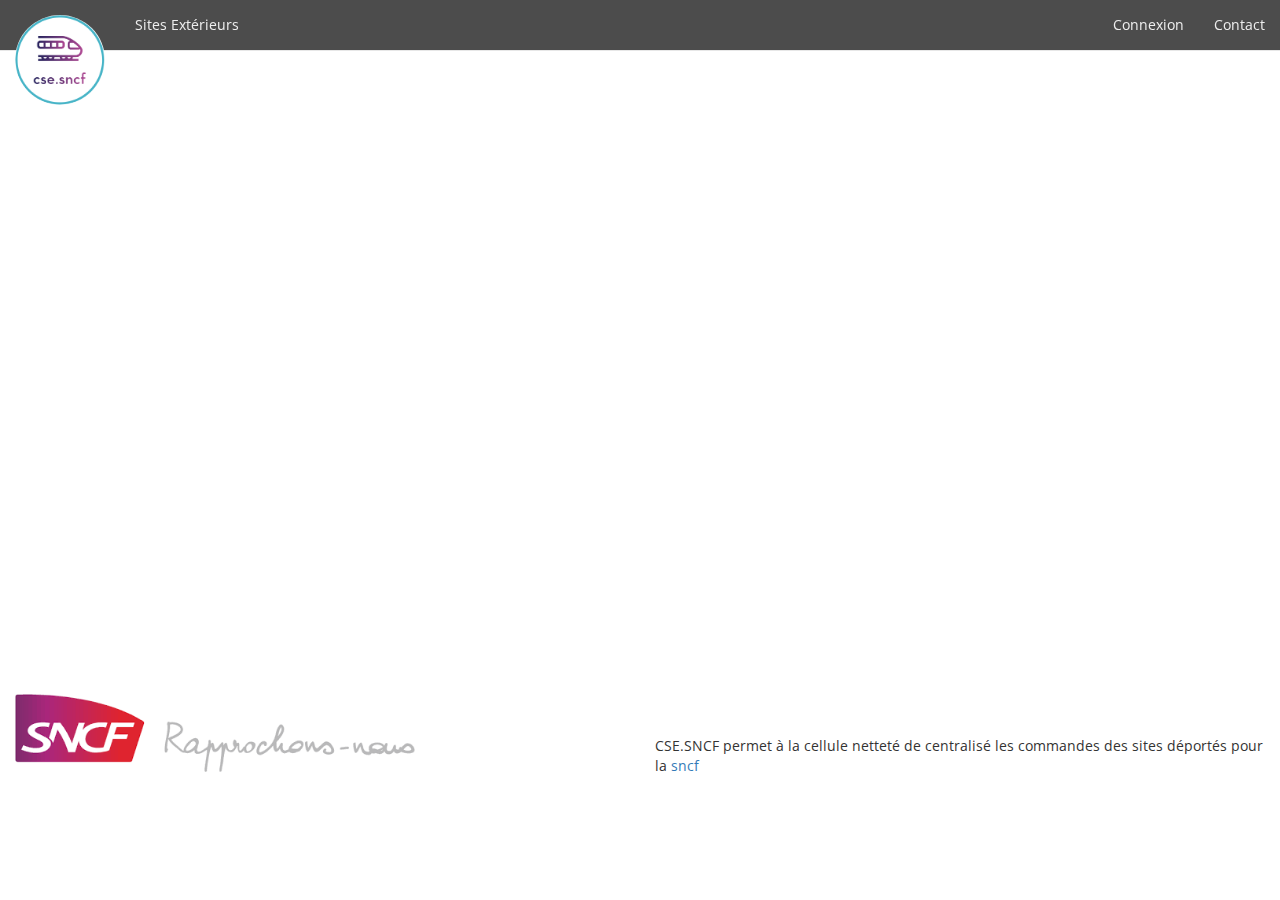
==== connexion.html @ 722c82d9 "mise en service des pages pour les sites extérieurs" ====
<!DOCTYPE html>
<html>
  <head>
    <title>CSE.SNCF</title>
    
    <meta charset="utf-8">
    <meta http-equiv="X-UA-Compatible" content="IE=edge">
    <meta name="viewport" content="width=device-width, initial-scale=1">

    <title>--- CSE.SNCF ---</title>

 <link rel="stylesheet" href="https://maxcdn.bootstrapcdn.com/bootstrap/3.3.7/css/bootstrap.min.css">
    <link rel="stylesheet" href="https://maxcdn.bootstrapcdn.com/font-awesome/4.7.0/css/font-awesome.min.css">
    <link href="https://fonts.googleapis.com/css?family=Open+Sans:300,400,700" rel="stylesheet">
    <link rel="stylesheet" href="css/style.css">

    <!-- HTML5 Shim and Respond.js IE8 support of HTML5 elements and media queries -->
    <!-- Leave those next 4 lines if you care about users using IE8 -->
    <!--[if lt IE 9]>
      <script src="https://oss.maxcdn.com/html5shiv/3.7.2/html5shiv.min.js"></script>
      <script src="https://oss.maxcdn.com/respond/1.4.2/respond.min.js"></script>
    <![endif]-->
  </head>
  <body>


   <nav class="navbar navbar-default navbar-transparent navbar-fixed-top">
  <div class="container-fluid">
    <!-- Brand and toggle get grouped for better mobile display -->
    <div class="navbar-header">
      <button type="button" class="navbar-toggle collapsed" data-toggle="collapse" data-target="#bs-example-navbar-collapse-1" aria-expanded="false">
        <span class="sr-only">Toggle navigation</span>
        <span class="icon-bar"></span>
        <span class="icon-bar"></span>
        <span class="icon-bar"></span>
      </button>
      <a class="navbar-brand" href="index.html"><img src="Images/logo2.png" class="logo" width="90"></a>
    </div>

    <ul class="nav navbar-nav ">

<li class="nav-item dropdown">
        <a class="nav-link dropdown-toggle" href="#" id="navbarDropdown" role="button" data-toggle="dropdown" aria-haspopup="true" aria-expanded="false">
          Sites Extérieurs
        </a>
        <div class="dropdown-menu" aria-labelledby="navbarDropdown">
          <a class="dropdown-item" href="site_dreux.html">Site de Dreux</a>
          <div class="spacer4"></div>
          <a class="dropdown-item" href="site_chartres.html">Site de Chartres</a>
          <div class="spacer4"></div>
          <a class="dropdown-item" href="site_rambouillet.html">Site de Rambouillet</a>
          <div class="spacer4"></div>
          <a class="dropdown-item" href="site_vouille.html">Site de Vouille</a>
          <div class="spacer4"></div>
          <a class="dropdown-item" href="site_montparnasse.html">Site de Montparnasse</a>
          <div class="spacer4"></div>
          <a class="dropdown-item" href="site_montrouge.html">Site de Montrouge</a>
          <div class="spacer4"></div>
        </div>
      </li>

</ul>











      <ul class="nav navbar-nav navbar-right">
    
        <li><a href="connexion.html">Connexion</a></li>
       <li><a href="contact.html">Contact</a></li>
          
          
           
            

          </ul>
        </li>
      </ul>
    </div><!-- /.navbar-collapse -->
  </div><!-- /.container-fluid -->
</nav>




    <div class="spacer3"></div> 
    <div class="spacer3"></div>
    <div class="spacer2"></div>
    <div class="spacer2"></div>



                    <div class="col-xs-6">

                   <img src="Images/logo_sncf.png" width="400">


                  </div>

                  </div>

                  <div class="col-xs-6">
                     <div class="spacer1"></div>

                  <p>
        CSE.SNCF permet à la cellule netteté de centralisé les commandes des sites déportés pour la 
        <a href="http://www.sncf.com">sncf</a>
                  <p>
                  
                  
                </div>
              </div>
            </div>
---- css/style.css ----
body {
	background-image: url("");
	font-family: "Open Sans";

}

#footer {
	background-color:black;
	color: #aaaaaa;
	padding-top: 2em;
	padding-bottom: 2em;
}

#wrapper {
	background-image: url("../images/fond.jpg");
	height: 800px; 
	background-repeat: no-repeat;
	background-size: cover;
	text-align: center;
	padding-top: 150px;
	color:white;
	text-shadow: 2px 2px 5px rgba(0,0,0.5);
}

#wrapper h1 {

	font-size : 70px ;
	margin-bottom: 0.5em;
}

#wrapper h2 {
	font-size: 35px;
	margin-top: 2em;
	
}

.spacer {
	height: 6em;
}

.spacer1 {
	height: 3em;
}

.spacer2 {
	height: 1em;
}

.spacer3 {
	height: 23.8em;
}

.spacer4 {
	height: 0.5em;
}

.feature p {
	font-weight: 300;
	letter-spacing: 2px;

}

.feature img {
	margin-bottom: 2em;
}

.navbar-transparent {
	background-color:rgba(0,0,0,0.4);
}

.navbar-transparent {
  background-color: rgba(0, 0, 0, 0.7);
}

.navbar-transparent .navbar-brand,
.navbar-transparent .navbar-nav > li > a {
  color: #eeeeee;
  line-height: 20px;
}

.navbar-transparent .navbar-nav > li > a:hover,
.navbar-transparent .navbar-nav > li > a:active,
.navbar-transparent .navbar-nav > li > a:focus,
.navbar-transparent .navbar-nav > .open > a,
.navbar-transparent .navbar-nav > .open > a:hover,
.navbar-transparent .navbar-nav > .open > a:focus {
  color: white;
  background-color: rgba(0, 0, 0, 0.3);
}

.navbar-transparent .navbar-brand:hover,
.navbar-transparent .navbar-brand:active,
.navbar-transparent .navbar-brand:focus {
  color: white;
}

.logo {
	border-radius: 60%
}
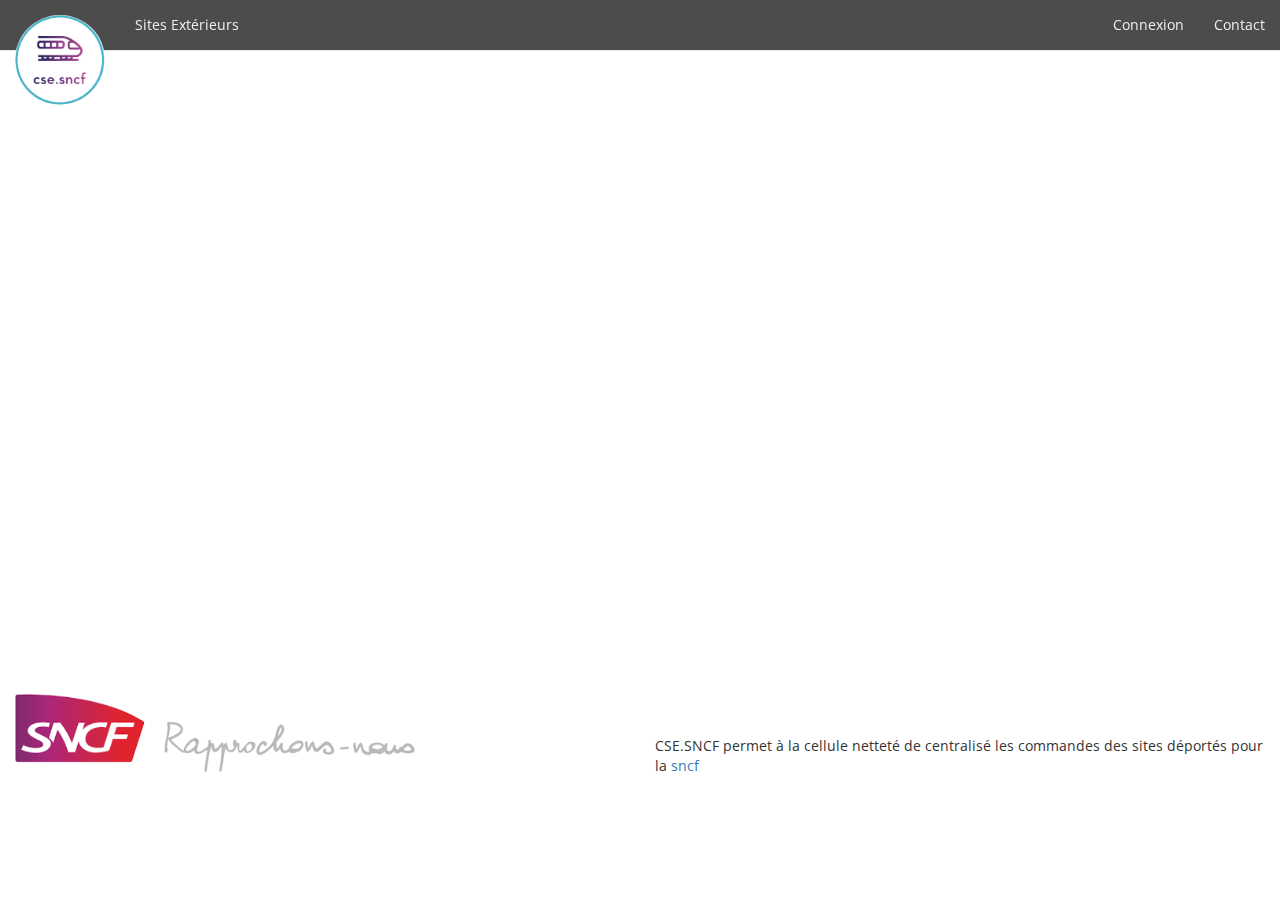
==== commit 7e0ba4c8: "creation_tableau_montrouge" ====
--- a/connexion.html
+++ b/connexion.html
@@ -37,14 +37,14 @@
       <a class="navbar-brand" href="index.html"><img src="Images/logo2.png" class="logo" width="90"></a>
     </div>
 
-    <ul class="nav navbar-nav ">
+       <ul class="nav navbar-nav ">
 
 <li class="nav-item dropdown">
         <a class="nav-link dropdown-toggle" href="#" id="navbarDropdown" role="button" data-toggle="dropdown" aria-haspopup="true" aria-expanded="false">
           Sites Extérieurs
         </a>
         <div class="dropdown-menu" aria-labelledby="navbarDropdown">
-          <a class="dropdown-item" href="site_dreux.html">Site de Dreux</a>
+           <a class="dropdown-item" href="site_dreux.html">Site de Dreux</a>
           <div class="spacer4"></div>
           <a class="dropdown-item" href="site_chartres.html">Site de Chartres</a>
           <div class="spacer4"></div>
@@ -62,18 +62,9 @@
 </ul>
 
 
-
-
-
-
-
-
-
-
-
       <ul class="nav navbar-nav navbar-right">
-    
-        <li><a href="connexion.html">Connexion</a></li>
+      
+      <li><a href="connexion.html">Connexion</a></li>
        <li><a href="contact.html">Contact</a></li>
           
           
@@ -86,6 +77,7 @@
     </div><!-- /.navbar-collapse -->
   </div><!-- /.container-fluid -->
 </nav>
+
 
 
 
--- a/css/style.css
+++ b/css/style.css
@@ -98,3 +98,28 @@
 	border-radius: 60%
 }
 
+
+
+
+ .tableau {display: table;border-spacing: 0.5rem;border-collapse: collapse;}
+  .cellule {display: table-cell;padding: 0.5rem; border: 3px solid #999;}
+  .ligne {display: table-row;}
+  /* Quelques sélecteurs */
+  .ligne:nth-child(odd) {background: #e5f1f4;}
+  .ligne:nth-child(even) {background: #f8fbfc;}
+  .ligne:hover {background: #ecfbd4;cursor:pointer;} 
+  .col {display: table-column;}
+  .corp {display: table-row-group}
+  .colgroupe {display: table-column-group;}
+  .pied {display: table-footer-group;font-weight:bold;background-color:#eee;}
+  .tete {background-color:#4a98af;color:#ffffff;display: table-header-group;font-weight:bold;text-align:center;}
+  .legende {display: table-caption;caption-side: top;background-color:#eee; font-size: 1.5em}
+
+
+
+
+
+
+
+
+
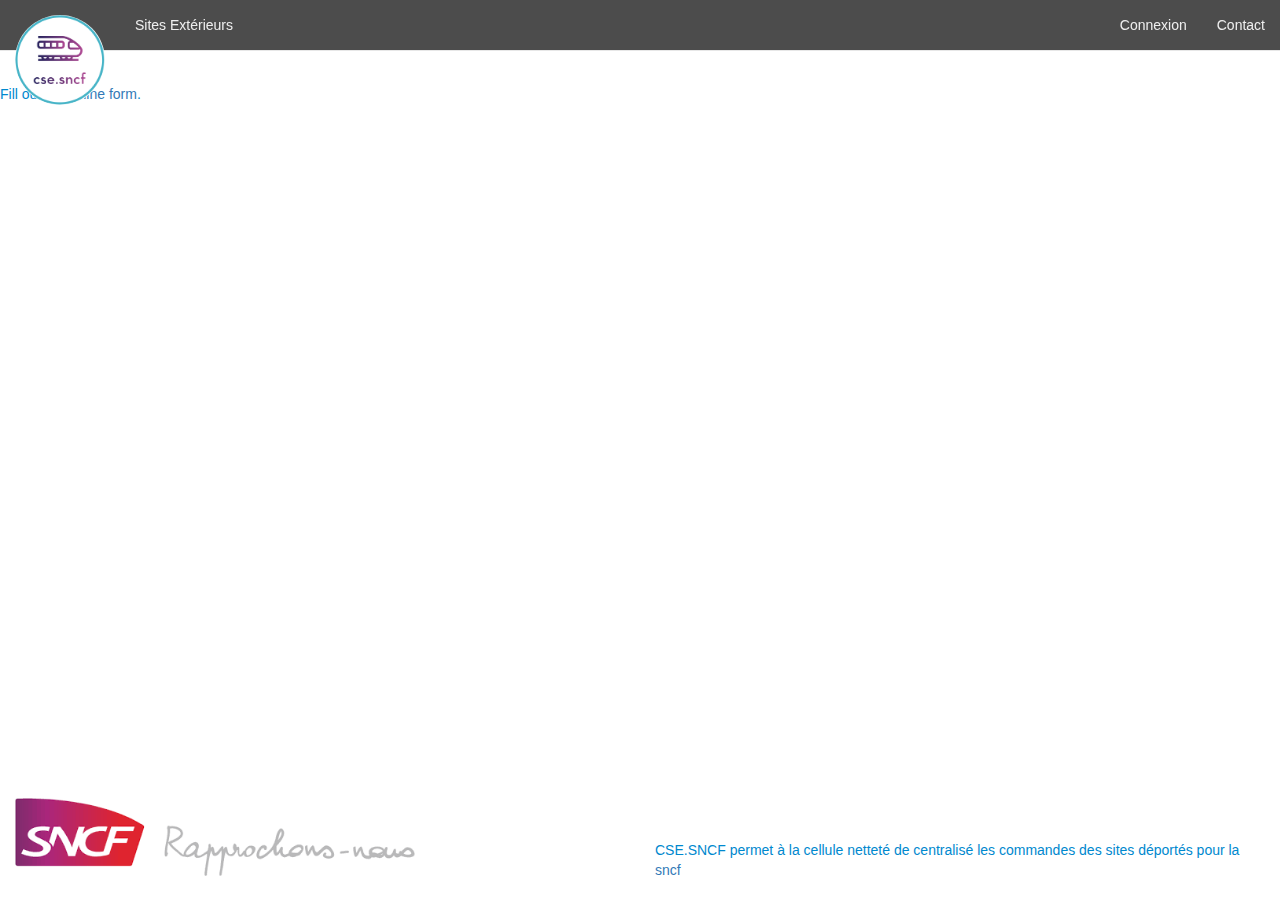
==== commit d47ffab8: "remplissage_page_connexion" ====
--- a/connexion.html
+++ b/connexion.html
@@ -78,6 +78,34 @@
   </div><!-- /.container-fluid -->
 </nav>
 
+ <div class="spacer1"></div> 
+ <div class="spacer1"></div> 
+
+
+
+<div id="wufoo-p1fr1fct1xk236z">
+
+Fill out my <a href="https://jpierre2102.wufoo.com/forms/p1fr1fct1xk236z">online form</a>.
+</div>
+<div id="wuf-adv" style="font-family:inherit;font-size: small;color:#a7a7a7;text-align:center;display:block;"><a href="http://www.wufoo.com/partners/"></a> </div>
+<script type="text/javascript">var p1fr1fct1xk236z;(function(d, t) {
+var s = d.createElement(t), options = {
+'userName':'jpierre2102',
+'formHash':'p1fr1fct1xk236z',
+'autoResize':true,
+'height':'240',
+'async':true,
+'host':'wufoo.com',
+'header':'show',
+'ssl':true};
+s.src = ('https:' == d.location.protocol ? 'https://' : 'http://') + 'www.wufoo.com/scripts/embed/form.js';
+s.onload = s.onreadystatechange = function() {
+var rs = this.readyState; if (rs) if (rs != 'complete') if (rs != 'loaded') return;
+try { p1fr1fct1xk236z = new WufooForm();p1fr1fct1xk236z.initialize(options);p1fr1fct1xk236z.display(); } catch (e) {}};
+var scr = d.getElementsByTagName(t)[0], par = scr.parentNode; par.insertBefore(s, scr);
+})(document, 'script');</script>
+
+
 
 
 
--- a/css/style.css
+++ b/css/style.css
@@ -1,8 +1,12 @@
 body {
 	background-image: url("");
-	font-family: "Open Sans";
+	font-family: "Avenir", Arial, sans-serif;
+	color:#0088CE;
+
 
 }
+
+
 
 #footer {
 	background-color:black;
@@ -21,6 +25,8 @@
 	color:white;
 	text-shadow: 2px 2px 5px rgba(0,0,0.5);
 }
+
+
 
 #wrapper h1 {
 
@@ -114,12 +120,14 @@
   .pied {display: table-footer-group;font-weight:bold;background-color:#eee;}
   .tete {background-color:#4a98af;color:#ffffff;display: table-header-group;font-weight:bold;text-align:center;}
   .legende {display: table-caption;caption-side: top;background-color:#eee; font-size: 1.5em}
+ 
+
+.align {
+	text-align:center;
+}
 
 
 
 
 
 
-
-
-
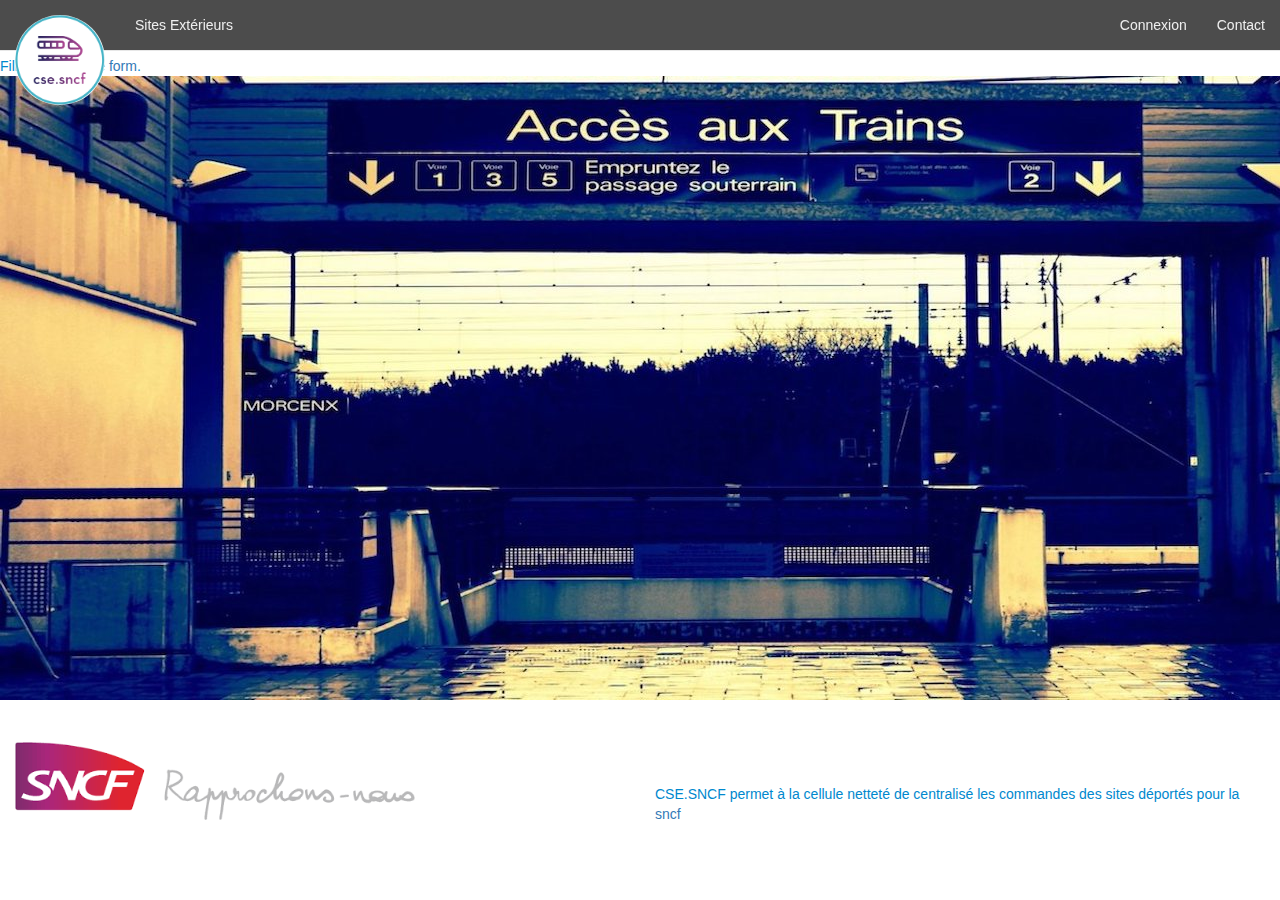
==== commit 5396e7e1: "Mise_à_jour_page_connexion" ====
--- a/connexion.html
+++ b/connexion.html
@@ -1,13 +1,13 @@
 <!DOCTYPE html>
 <html>
   <head>
-    <title>CSE.SNCF</title>
+
     
     <meta charset="utf-8">
     <meta http-equiv="X-UA-Compatible" content="IE=edge">
     <meta name="viewport" content="width=device-width, initial-scale=1">
 
-    <title>--- CSE.SNCF ---</title>
+  
 
  <link rel="stylesheet" href="https://maxcdn.bootstrapcdn.com/bootstrap/3.3.7/css/bootstrap.min.css">
     <link rel="stylesheet" href="https://maxcdn.bootstrapcdn.com/font-awesome/4.7.0/css/font-awesome.min.css">
@@ -34,10 +34,11 @@
         <span class="icon-bar"></span>
         <span class="icon-bar"></span>
       </button>
-      <a class="navbar-brand" href="index.html"><img src="Images/logo2.png" class="logo" width="90"></a>
+      <a class="navbar-brand" href="index.html">
+        <img src="Images/logo2.png" class="logo" width="90"></a>
     </div>
 
-       <ul class="nav navbar-nav ">
+    <ul class="nav navbar-nav ">
 
 <li class="nav-item dropdown">
         <a class="nav-link dropdown-toggle" href="#" id="navbarDropdown" role="button" data-toggle="dropdown" aria-haspopup="true" aria-expanded="false">
@@ -78,8 +79,11 @@
   </div><!-- /.container-fluid -->
 </nav>
 
+
  <div class="spacer1"></div> 
- <div class="spacer1"></div> 
+  <div class="spacer4"></div> 
+   <div class="spacer4"></div> 
+ 
 
 
 
@@ -106,14 +110,16 @@
 })(document, 'script');</script>
 
 
+<img src="Images/fond12.jpg">
 
 
 
 
-    <div class="spacer3"></div> 
-    <div class="spacer3"></div>
-    <div class="spacer2"></div>
-    <div class="spacer2"></div>
+
+
+    <div class="spacer1"></div> 
+    
+    
 
 
 
@@ -139,4 +145,13 @@
               </div>
             </div>
 
+
+
+
+
+              <script src="https://ajax.googleapis.com/ajax/libs/jquery/1.11.1/jquery.min.js"></script>
+    <script src="https://maxcdn.bootstrapcdn.com/bootstrap/3.2.0/js/bootstrap.min.js"></script>
+  </body>
+</html>
+
     